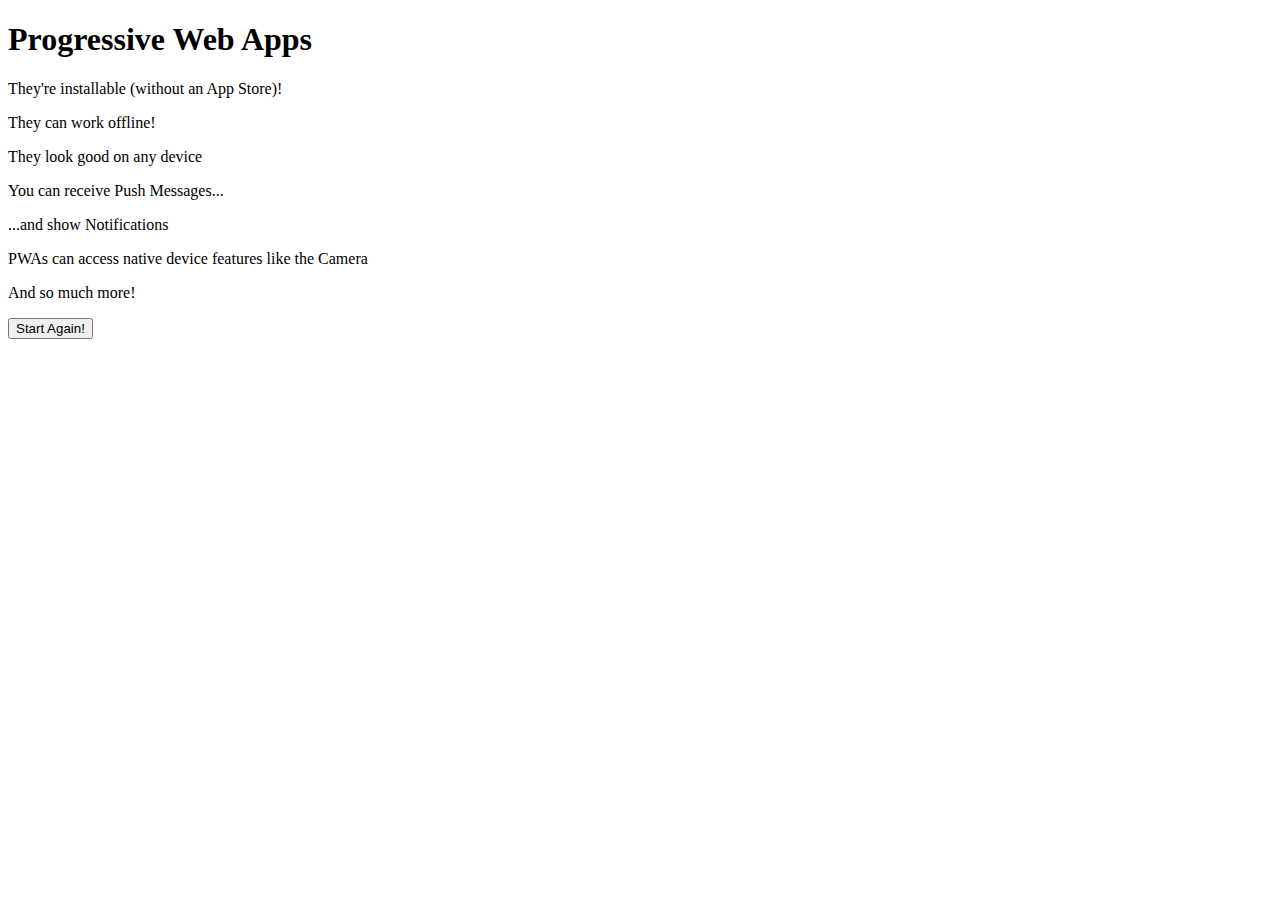
==== index.html @ 1a2017ee "Create index.html" ====
<!doctype html>
<html lang="en">
<head>
  <meta charset="UTF-8">
  <meta name="viewport"
        content="width=device-width, user-scalable=no, initial-scale=1.0, maximum-scale=1.0, minimum-scale=1.0">
  <meta http-equiv="X-UA-Compatible" content="ie=edge">
  <title>Progressive Web Apps</title>
  <link rel="stylesheet" href="/src/css/app.css">
</head>
<body>
<div class="title">
  <h1>Progressive Web Apps</h1>
</div>
<div class="content">
  <div class="course-feature" id="installable">
    <p>They're installable (without an App Store)!</p>
  </div>
  <div class="course-feature" id="offline">
    <p>They can work offline!</p>
  </div>
  <div class="course-feature" id="responsive">
    <p>They look good on any device</p>
  </div>
  <div class="course-feature" id="push">
    <p>You can receive Push Messages...</p>
  </div>
  <div class="course-feature" id="notifications">
    <p>...and show Notifications</p>
  </div>
  <div class="course-feature" id="native-features">
    <p>PWAs can access native device features like the Camera</p>
  </div>
  <div class="course-feature" id="more">
    <p>And so much more!</p>
  </div>
</div>
<div class="start-over">
  <button>Start Again!</button>
</div>
<script src="/src/js/app.js"></script>
</body>
</html>
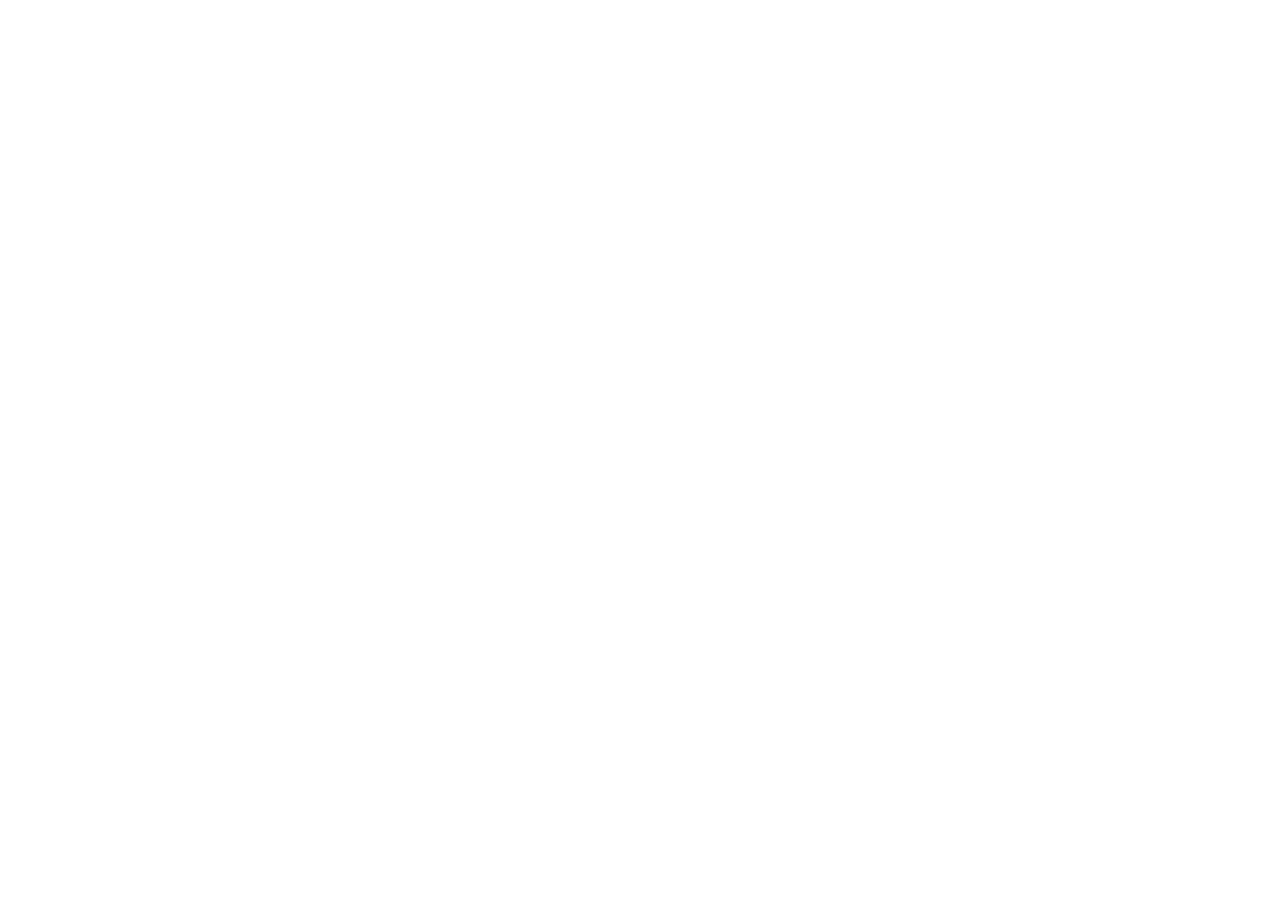
==== commit 871f04e5: "Update index.html" ====
--- a/index.html
+++ b/index.html
@@ -38,6 +38,7 @@
 <div class="start-over">
   <button>Start Again!</button>
 </div>
+  <a href="welcomescreen.html>Go to welcome</a>
 <script src="/src/js/app.js"></script>
 </body>
 </html>
--- a/src/css/app.css
+++ b/src/css/app.css
@@ -0,0 +1,100 @@
+body, html {
+  margin: 0;
+  font-family: Arial, sans-serif;
+}
+
+.animate-in {
+  animation: fade-slide 1.5s forwards;
+}
+
+.title {
+  width: 100%;
+  background-color: #ccc;
+  text-align: center;
+  padding: 30px 0;
+}
+
+.title h1 {
+  margin: 0;
+  color: white;
+  font-size: 1.8em;
+}
+
+.title, .course-feature {
+  opacity: 0;
+}
+
+.content, .start-over {
+  margin: 5px auto;
+  text-align: center;
+  width: 80%;
+  max-width: 500px;
+}
+
+.course-feature {
+  padding: 2px;
+  -webkit-box-shadow: 2px 2px 1px #ccc;
+  -moz-box-shadow: 2px 2px 1px #ccc;
+  box-shadow: 2px 2px 1px #ccc;
+}
+
+.course-feature {
+  margin: 10px auto;
+}
+
+#installable {
+  background-color: #d3ff7b;
+}
+
+#offline {
+  background-color: #9ce9ff;
+}
+
+#responsive {
+  background-color: #ffaf8a;
+}
+
+#push {
+  background-color: #fff395;
+}
+
+#notifications {
+  background-color: #ffcedf;
+}
+
+#native-features {
+  background-color: #ddb5ff;
+}
+
+#more {
+  background-color: #afffc3;
+}
+
+.start-over button {
+  background-color: #fa923f;
+  border: 1px solid #fa923f;
+  -webkit-box-shadow: 2px 2px 2px #ccc;
+  -moz-box-shadow: 2px 2px 2px #ccc;
+  box-shadow: 2px 2px 2px #ccc;
+  padding: 5px;
+  color: white;
+  opacity: 0;
+  cursor: pointer;
+  outline: none;
+}
+
+.start-over button:hover {
+  background-color: #ff7f16;
+}
+
+@keyframes fade-slide {
+  0% {
+    opacity: 0;
+    transform: translateY(50px);
+  }
+
+  100% {
+    opacity: 1;
+    transform: translateY(0);
+  }
+}
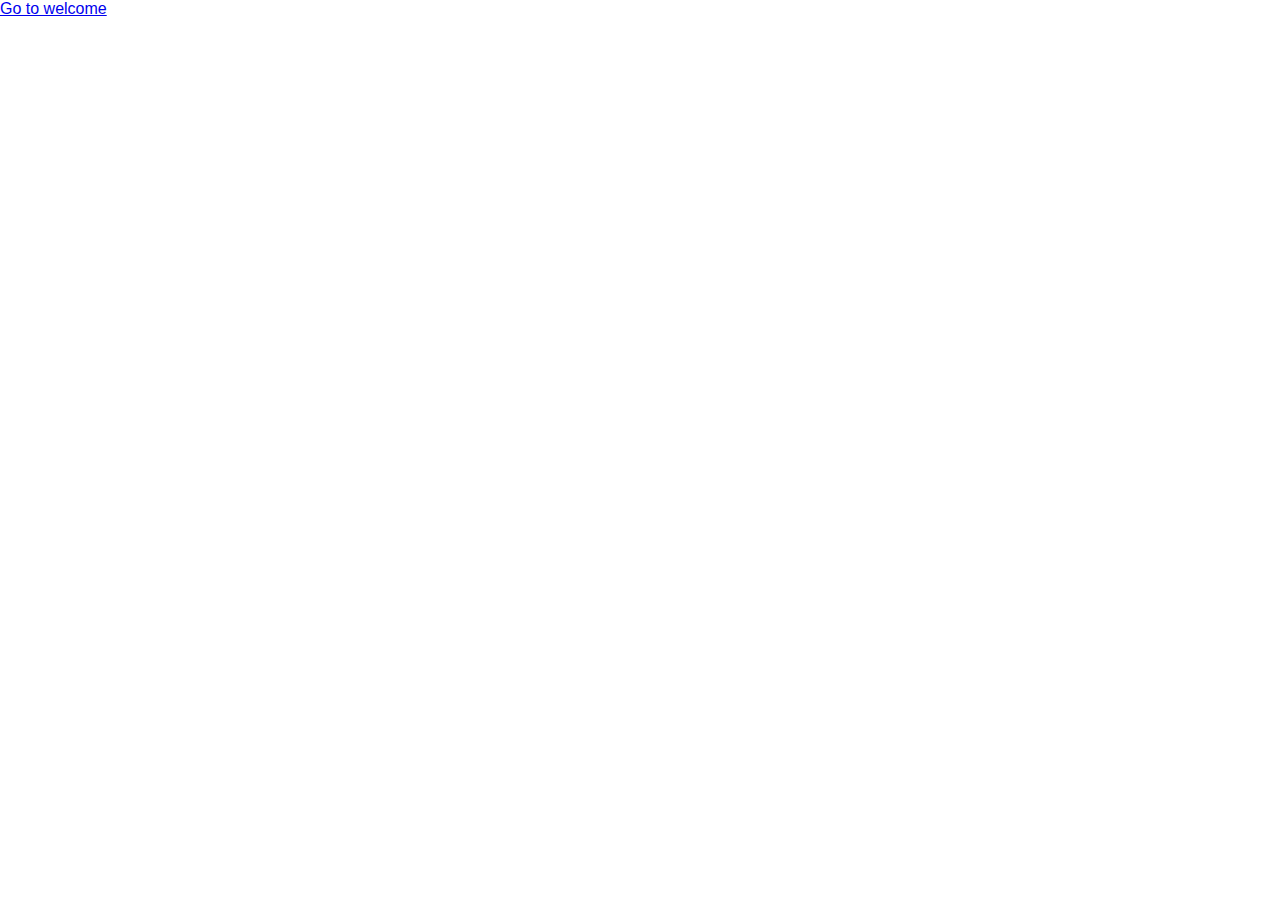
==== commit ed2ce967: "Update index.html" ====
--- a/index.html
+++ b/index.html
@@ -9,6 +9,7 @@
   <link rel="stylesheet" href="/src/css/app.css">
 </head>
 <body>
+    <a href="welcomescreen.html">Go to welcome</a>
 <div class="title">
   <h1>Progressive Web Apps</h1>
 </div>
@@ -38,7 +39,7 @@
 <div class="start-over">
   <button>Start Again!</button>
 </div>
-  <a href="welcomescreen.html>Go to welcome</a>
+
 <script src="/src/js/app.js"></script>
 </body>
 </html>
